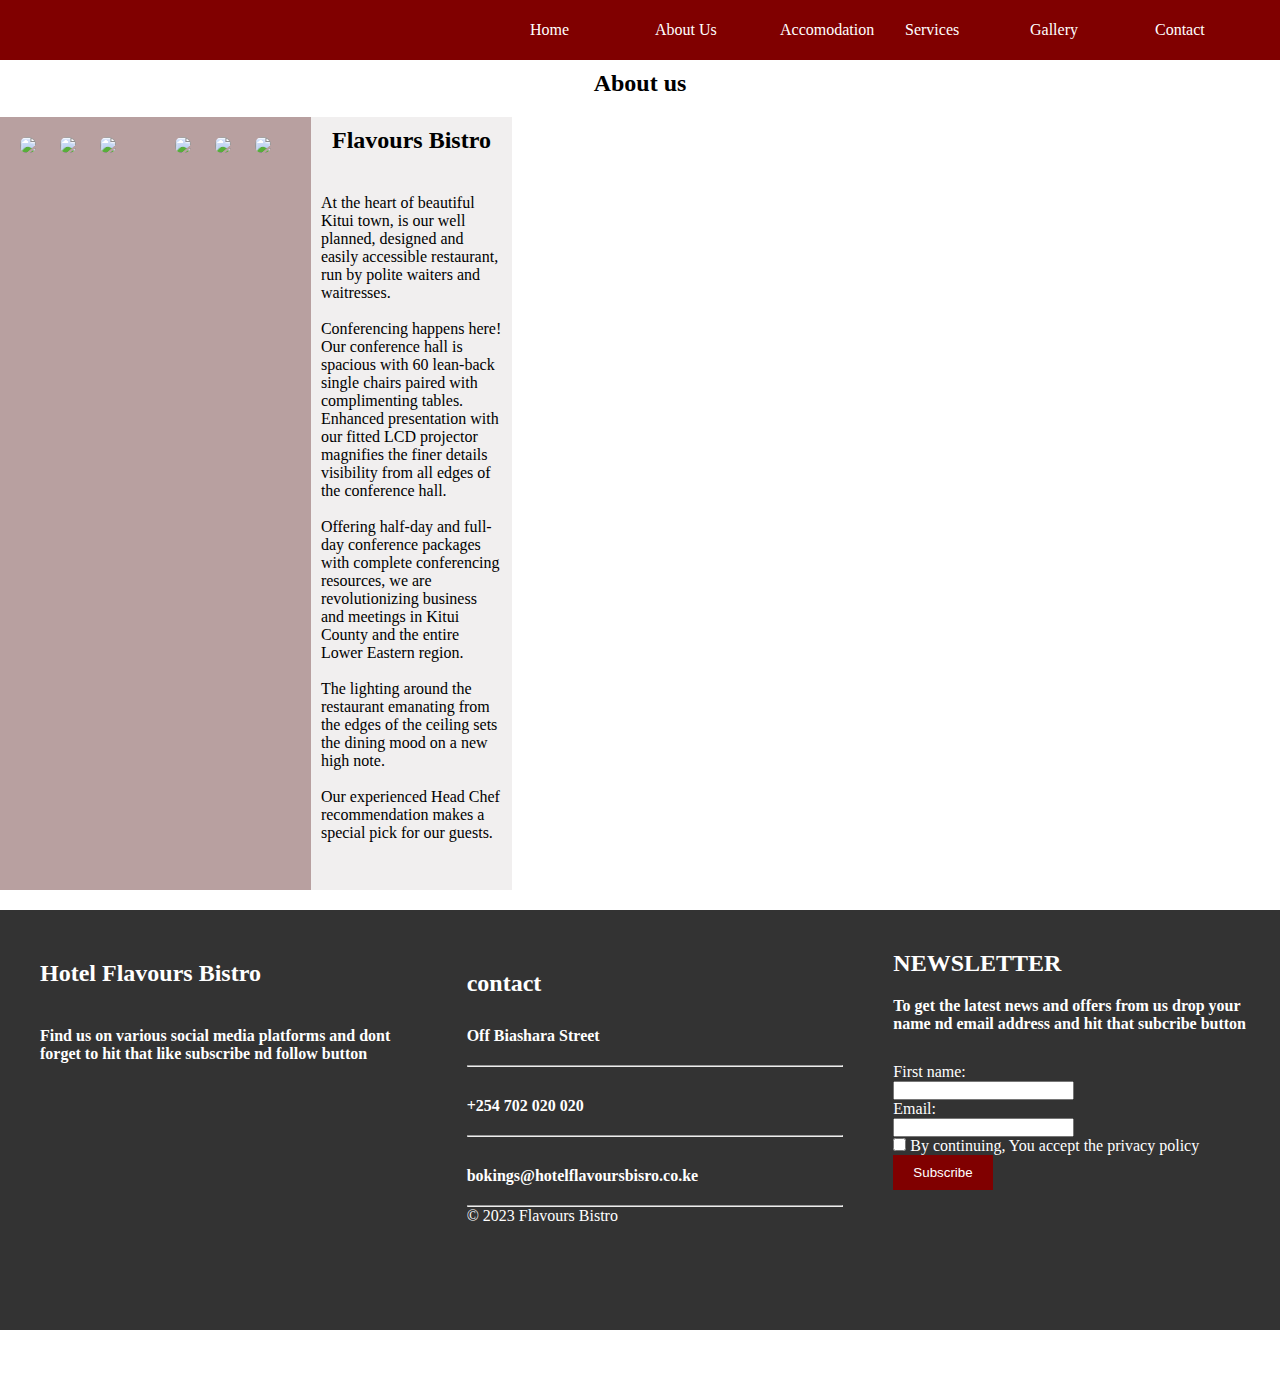
==== About Us.html @ c9ee5a9a "Add files via upload" ====
<!DOCTYPE html>
<html>
    <head>
        <title>webproject</title>
        <link rel="stylesheet" href="stylek.css">
    </head>
    <body>
        <div class="menu-bar">
            <ul>
                <li class="active"><a href="index.html">Home</a></li>
                <li><a href="About Us.html">About Us</a></li>
                
                            <li><a href="accomodation.html">Accomodation</a></li>
                            <li><a href="services.html">Services</a></li>
                            <li><a href="gallery.html">Gallery</a></li>
                <li><a href="contact.html">Contact</a></li>
                
    
                
                
            </ul>
        </div>
        <section id="about">
            <div class="about-container1"><h2>About us</h2></div>
            <div class="about-container2">
                
                <div class="about-left">
                    <div class="conf-images1">
                        <img src="/Assets/restaurant2.jpg" class="about-images1">
                        <img src="/Assets/restaurant3.jpg" class="about-images1">
                        <img src="/Assets/restaurant4.jpg" class="about-images1">
                    </div>        
                    <div class="conf-images2"> 
                        <img src="/Assets/food1.jpg" class="about-images2">
                        <img src="/Assets/restaurant5.jpg" class="about-images2">
                        <img src="/Assets/food1.jpg" class="about-images2">          
                </div>
                
                <div class="about-right">
                    <div class="about-container1"><h2>Flavours Bistro</h2></div>
                    <div class="about-text">At the heart of beautiful Kitui town, is our well planned, designed and easily accessible restaurant, run by polite waiters and waitresses.<br><br>
                         Conferencing happens here!
                        Our conference hall is spacious with 60 lean-back single chairs paired with complimenting tables. Enhanced presentation with our fitted LCD projector magnifies the finer details visibility from all edges of the conference hall.<br><br>
                        Offering half-day and full-day conference packages with complete conferencing resources, we are revolutionizing business and meetings in Kitui County and the entire Lower Eastern region.<br><br>
                        The lighting around the restaurant emanating from the edges of the ceiling sets the dining mood on a new high note.<br><br>
                        Our experienced Head Chef recommendation makes a special pick for our guests.<br><br>

                    </div>
                </div>
            </div>
        </section>


               
               <section id="bottom">
                <div class="footer">
                    <div class="fsec-1">
                        <h2>Hotel Flavours Bistro</h2>
                        <h4>Find us on various social media platforms and dont forget to hit that like subscribe nd follow button</h4>
                    </div>
                    <div class="fsec-2">
                        <h2>contact</h2>
                        <h4>Off Biashara Street</h4><hr>
                        <h4>+254 702 020 020</h4><hr>
                        <h4>bokings@hotelflavoursbisro.co.ke</h4><hr>
                        <p>&copy; 2023 Flavours Bistro</p>
                    </div>
                    <div class="fsec-3">
                        <h2>NEWSLETTER</h2>
                        <h4>To get  the latest news and offers from us drop your name nd email address and hit that subcribe button</h4>
                        <form>
                            <label for="fname">First name:</label><br>
                            <input type="text" id="fname" name="fname"><br>
                            <label for="Email">Email:</label><br>
                            <input type="Email" id="lname" name="lname"><br>
                            <input type="checkbox" id="vehicle1" name="vehicle1" value="Bike">
                            By continuing, You accept the privacy policy<br>
                            <button type="button" id="subscribeButton" style="background-color:maroon; color: #fff; padding: 10px 20px; border: none; cursor: pointer;">Subscribe</button>


                          </form>
                    </div>
                   
                </div>
            </div>
        </section>


    </body>
</html>
---- stylek.css ----
*{
    padding: 0;
    margin: 0;
    box-sizing: border-box
    @media (max-width: 768px) {
        
    }
    
    @media (max-width: 480px) {
        
    }
    
    
}
.menu-bar{
    width: 100%;
    background:maroon;
    display:block;
    min-height: 60px;
    
}
.menu-bar ul{
    float: right;
    display:inline-flex;
    text-decoration: none;
    list-style: none;
}
.menu-bar ul li{
    padding-right: 5px;
    width: 120px;
}
.menu-bar ul li a{
    text-decoration: none;
    line-height: 60px;
    color: #fff;
}
.menu-bar ul li a:hover{
    color: #fa0915;
}
.logo{
    width: 100px;
    padding-left: ;
}
.section-top{
    width: 100%;
    height: 600px;
    overflow: hidden;
    position: relative;
    background-image: url(/Assets/pexels-abbas-mohammed-3680912.jpg);
    background-position:center ;
    background-repeat: no-repeat;
    background-size: cover;
    text-align: center;
    justify-content: center;
    animation:  change 10s infinite  ease-in-out;
    background-attachment: fi;

}
.content{
    position: absolute;
    top: 50%;
    left: 50%;
    transform: translate(-50%, -50%);
    text-transform: uppercase;
    color: #fff;
}
.content a{
    background: rgb(235, 75, 75);
    padding: 10px 24px;
    text-decoration: none;
    font-size: 18px;
    border: 20px;
}
.content a:hover{
    background: #fa0915;
    color: #fff;
}
@keyframes change{
    20%
    {
        background-image: url(/Assets/confrence1.jpg);
    }
    
}
#top-1{
    width: 100%;
    text-transform: uppercase;
    min-height: 50px;
    line-height: 50px;
    justify-content: center;
    text-align: center;
    margin-bottom: 20px;
    
}

 

#sec-1{
    min-height: 500px;
    width: 100%;
    margin-top: 20px;
    margin-bottom: 100px;
    background: #b8a0a0;
}
.container-1{
    width: 49%;
    min-height: 400px;
    float: left;
}
.container-2{
    width: 49%;
    min-height: 450px;
    float:right;
    
}
.left-img{
    max-width: 89%;
    margin: auto;
    margin-top: 30px;
    margin-left: 30px;
}
.container-1h{
    margin-top: 80px;
    text-align: center;
    margin-bottom: 20px;
}
.container-1txt{
    text-align: center;
    margin-top: 20px;
    margin-bottom: 20px;
}
.container-1a{
    text-align: center;
    min-height: 80px;
    
    
}

.learn-more-button {
    display: inline-block;
    padding: 10px 20px;
    background-color: rgb(85, 27, 27);
    color: white;
    text-decoration: none;
    border-radius: 5px;
    font-weight: bold;
    transition: background-color 0.3s;
}


.learn-more-button:hover {
    background-color: rgb(243, 10, 10);
}

#sec-2{
    
    min-height: 250px;
    width: 100%;
    margin: auto;
    padding-left: 200px;
    margin-top: 20px;
    margin-bottom: 30px;

}
.sec-2rooms{
    background: #070000;
    width: 90%;
    min-height: 200px;
    justify-content: center;
    margin-top: 40px;
}
#sec-2 h2{
    text-align: center;
    margin-top: 30px;
    color: #fff;
    padding-top: 40px;
    
}
.sec-2rooms hr{
    width: 15%;
    justify-items: center;
    margin-bottom: 20px;
    margin: auto;
    border-width: 1.5px;
    color: maroon;
}
.sec-2rooms p{
    text-align: center;
    color: #fff;
    
}

.h2{
    margin-top: 30px;
    margin-bottom: 30px;
    
}
#sec-3{
    max-width: 100%;
    min-height: 600px;
    margin-top: 20px;
    background: #e9cece;
}
.container-3{
    width: 45%;
    float: left;
    min-height: 500px;
}
.ourmenu{
    margin-top: 10px;
    text-align: center;
}
.menuimg{
    background:red;
    min-height: 500px;
    background: url(/Assets/flavours\ menu.jpg);
    margin-left: 20px;
    margin-right: 20px;
    animation: change1  infinite 30s step-start ;
    padding-left: 5px;
    padding-right: 5px;
    width: 96%;
}
@keyframes change1{
    20%{
        background: url(/Assets/menu-steakhouse.png);
    }   
   
}
#accom-top{
    width: 100%;
    min-height: 200px;
    background: #F0F0F0;
    text-align: center;
    line-height: 200px;
    }
    #accom-top h1{
        text-decoration: underline;
        color: maroon;
    }
    #accom-sec1{
        width: 100%;
        min-height: 900px;
        margin-top: 20px;
        display: flex;
        justify-content: center;
        align-items: center;
    }
    #accom-sec1 div{
        height: 870px;
        width: 32%;
        margin: 20px;
        text-align: center;
        font-family: Arial, Helvetica, sans-serif;
        font-size: 16px;
    }
    #accom-sec1 div h4{
        color: #1f1d1d;
    }
    .standardsuite {
        text-align: left;
        font-weight: bold;
    }
    .standardsuite h2{
        text-align: left;
        font-weight: bold;
        padding-left: 20px;
    }
    .standardsuite h4{
        text-align: left;
        font-weight: bold;
        padding-left: 20px;
    }
    .deluxe {
        text-align: left;
        font-weight: bold;
    }
    .deluxe h2{
        text-align: left;
        font-weight: bold;
        padding-left: 20px;
    }
    .deluxe h4{
        text-align: left;
        font-weight: bold;
        padding-left: 20px;
    }
    .twinsuite {
        text-align: left;
        font-weight: bold;
    }
    .twinsuite h2{
        text-align: left;
        font-weight: bold;
        padding-left: 20px;
    }
    .twinsuite h4{
        text-align: left;
        font-weight: bold;
        padding-left: 20px;
    }
    #accom-sec2{
        width: 100%;
        min-height: 900px;
        margin-top: 20px;
        display: flex;
        justify-content: center;
        align-items: center;
    }
    #accom-sec2 div{
        height: 870px;
        width: 32%;
        margin: 20px;
        text-align: center;
        font-family: Arial, Helvetica, sans-serif;
        font-size: 16px;        
    }
    #accom-sec2 div h4{
        color: #1f1d1d;
    }
    .executivesuite {
        text-align: left;
        font-weight: bold;
    }
    .executivesuite h2{
        text-align: left;
        font-weight: bold;
        padding-left: 20px;
    }
    .executivesuite h4{
        text-align: left;
        font-weight: bold;
        padding-left: 20px;
        font-family: Arial, Helvetica, sans-serif;
        font-size: 16px;
    }
    .honeymoonerssuite {
        text-align: left;
        font-weight: bold;
    }
    .honeymoonerssuite h2{
        text-align: left;
        font-weight: bold;
        padding-left: 20px;
    }
    .honeymoonerssuite h4{
        text-align: left;
        font-weight: bold;
        padding-left: 20px;
    }
    .time-p{
        text-align: center;
        margin-top: 20px;
    }
    .rooms-cost {
        display: inline-block;
        padding: 10px 20px;
        background-color: maroon;
        color: white;
        text-decoration: none;
        border-radius: 5px;
        font-weight: bold;
        transition: background-color 0.3s;
    }
    .view-rooms{
        background: rgb(235, 75, 75);
        padding: 10px 24px;
        text-decoration: none;
        font-size: 18px;
        border: 20px;
    }
    .view-rooms:hover{
        background: #fa0915;
        color: #fff;
    }
    .footer {
        width: 100%;
        height: 400px;
        background-color: #333;
        color: #fff; 
        text-align: center; 
        padding: 10px; 
        display: flex;
        
    }
    .footer div{
        height: 450px;
        width: 32%;
        margin: 20px;
        text-align:left;
        padding-left: 10px;
               
    }
    .fsec-1 h2{
        margin-top: 20px;
        text-align: left;
    }.fsec-1 h4{
        margin-top: 40px;
        text-align:left;
    }
    .fsec-2 h2{
        margin-top: 30px;
        text-align: left;
    }.fsec-2 h4{
        margin-top: 30px;
        text-align: left;
        margin-bottom: 20px;
    }
    .fsec-3 h2{
        margin-top: 10px;
        text-align: left;
    }.fsec-3 h4{
        margin-top: 20px;
        text-align:left;
    }
    .fsec-3 form{
        margin-top: 30px;
    }
    #contact{
        width: 100%;
        min-height: 500px;
        background-color: aqua;
    }
   #contact-top{
    width: 100%;
    height: 700px;


   }
   .content-1{
    margin-top:80px;
    width:100%;
    justify-content:center ;
   }
   .content-1 h2{
    color: #ee0606;
    padding-bottom:20px ;
   }
   .content-1 p{
    padding-left: 20%;
    padding-right: 20%;
    text-align: center;
   }
   .content-2{
    display: flex;
   }
  
  .container-4{
    width:49%;
    padding: 20px;
    float: right;  
    
}
.hotelfaqs{
    text-align: center;
    margin-bottom: 20px;
    
}
.faq {
    margin-bottom: 50px;
    margin-left: 10px;
    font-family: Arial, Helvetica, sans-serif;
    font-size: 16px;
    text-align: left;
}

.question {
    font-weight: bold;
    margin-bottom: 10px;
}

.answer {
    display: none;
}

.icon {
    font-size: 20px;
    margin-right: 10px;
    color: #007bff;
}

.faq.open .answer {
    display: block;
}

.faq.open .question::before {
    content: "\f107"; 
}

.faq .question::before {
    content: "\f106"; 
}


.faq.open .question {
    color:black;
}
.gallery_section {
    width: 100%;
    height: auto;
    padding: 90px 10%;
    background-color: #fff;
}
.gallery_section .heading {
    font-size: 20px;
    margin-bottom: 4px;
    text-align: center;
}
.gallery_section .para {
    font-size: 14px;
    margin-bottom: 52px;
    text-align: center;
}
.gallery_container {
    width: 100%;
    display: grid;
    grid-template-columns: repeat(4, 1fr);
    grid-gap: 40px;
}
.gallery_card {
    position: relative;
    border-radius: 7px;
    overflow: hidden;
}
.gallery_card img {
    width: 100%;
    height: 100%;
    transition: all .6s ease;
}
.gallery_card h4 {
    position: absolute;
    bottom: 38px;
    left: 20px;
    font-size: 16px;
    cursor: pointer;
    transition: all .6s ease;
}
.gallery_card:hover h4 {
    color: var(--btn);
}
.gallery_card:hover img {
    opacity: .4;
    transform: scale(1.09);
}
.gallery_card p {
    position: absolute;
    bottom: 20px;
    left: 20px;
    font-size: 13px;
}
@media only screen and (min-width:860px) and (max-width:1060px) {
    .gallery_section {
        padding: 90px 5%;
    }
    .gallery_container {
        grid-template-columns: repeat(3, 1fr);
    }
}
@media only screen and (max-width:860px) {
    .gallery_container {
        grid-template-columns: repeat(2, 1fr);
    }
}
@media only screen and (max-width:620px) {
    .gallery_container {
        grid-template-columns: repeat(1, 1fr);
    }
}
#services{
    width: 100%;
    min-height: 600px;
    margin-top: 10px;
    margin-bottom: 10px;
}
.services-1 h2{
    text-align: center;
    margin-bottom: 20px;
}
.services-2{
    width: 100%;
    min-height:500px ;
    display: flex;
}
.container-1s{
width: 40%;
min-height: 450px;
margin: 20px;
display: flex;

background-color: #b8a0a0;
}
.container-2s{
    width: 60%;
    min-height: 450px;
    margin: 10px;
    background-color: #f1efef;
    padding: 30px;
}
.confrence h2{
    text-align: center;
    margin-bottom: 20px;
}
.conf-text{
    margin-bottom: 20px;
    padding: 10px;
    margin-top: 30px;

}
.conf-images1{
    width: 48%;    
    width: 200px;
    margin: 10px;
    border-radius: 7px;
}
.conf-images2{
    width: 48%;
    width: 200px;
    margin: 10px;
    border-radius: 7px;
}
.rest-text{
    margin-bottom: 20px;
    padding: 10px;
    margin-top: 30px;
}
.destination{ 
    min-height: 500px;
    background: url(/Assets/dest1.jpg);
    width: 50%;
    background-position: cover;
    background-size: cover;
    position: relative;
    justify-content: center;
}
#about{
    width: 100%;
    min-height: 320px;
}
.about-container1{
    text-align: center;
    margin-top: 10px;
    margin-bottom:20px ;
    width:100% ;
}
.about-container2{
    display: flex;
    margin-bottom: 20px;
}
.about-left{
    width: 40%;
    min-height: 500px;
    background-color: #b8a0a0;
    display: flex;
    float: left;
}
.about-right{
    width: 58%;
    min-height: 500px;
    background-color:  #f1efef;
    float: right;
}
.about-images1{
    width: 48%;    
    width: 200px;
    margin: 10px;
    border-radius: 7px;
}
.about-images2{
    width: 48%;
    width: 200px;
    margin: 10px;
    border-radius: 7px;
}
.about-text{
    margin-bottom: 20px;
    padding: 10px;
    margin-top: 30px;
}
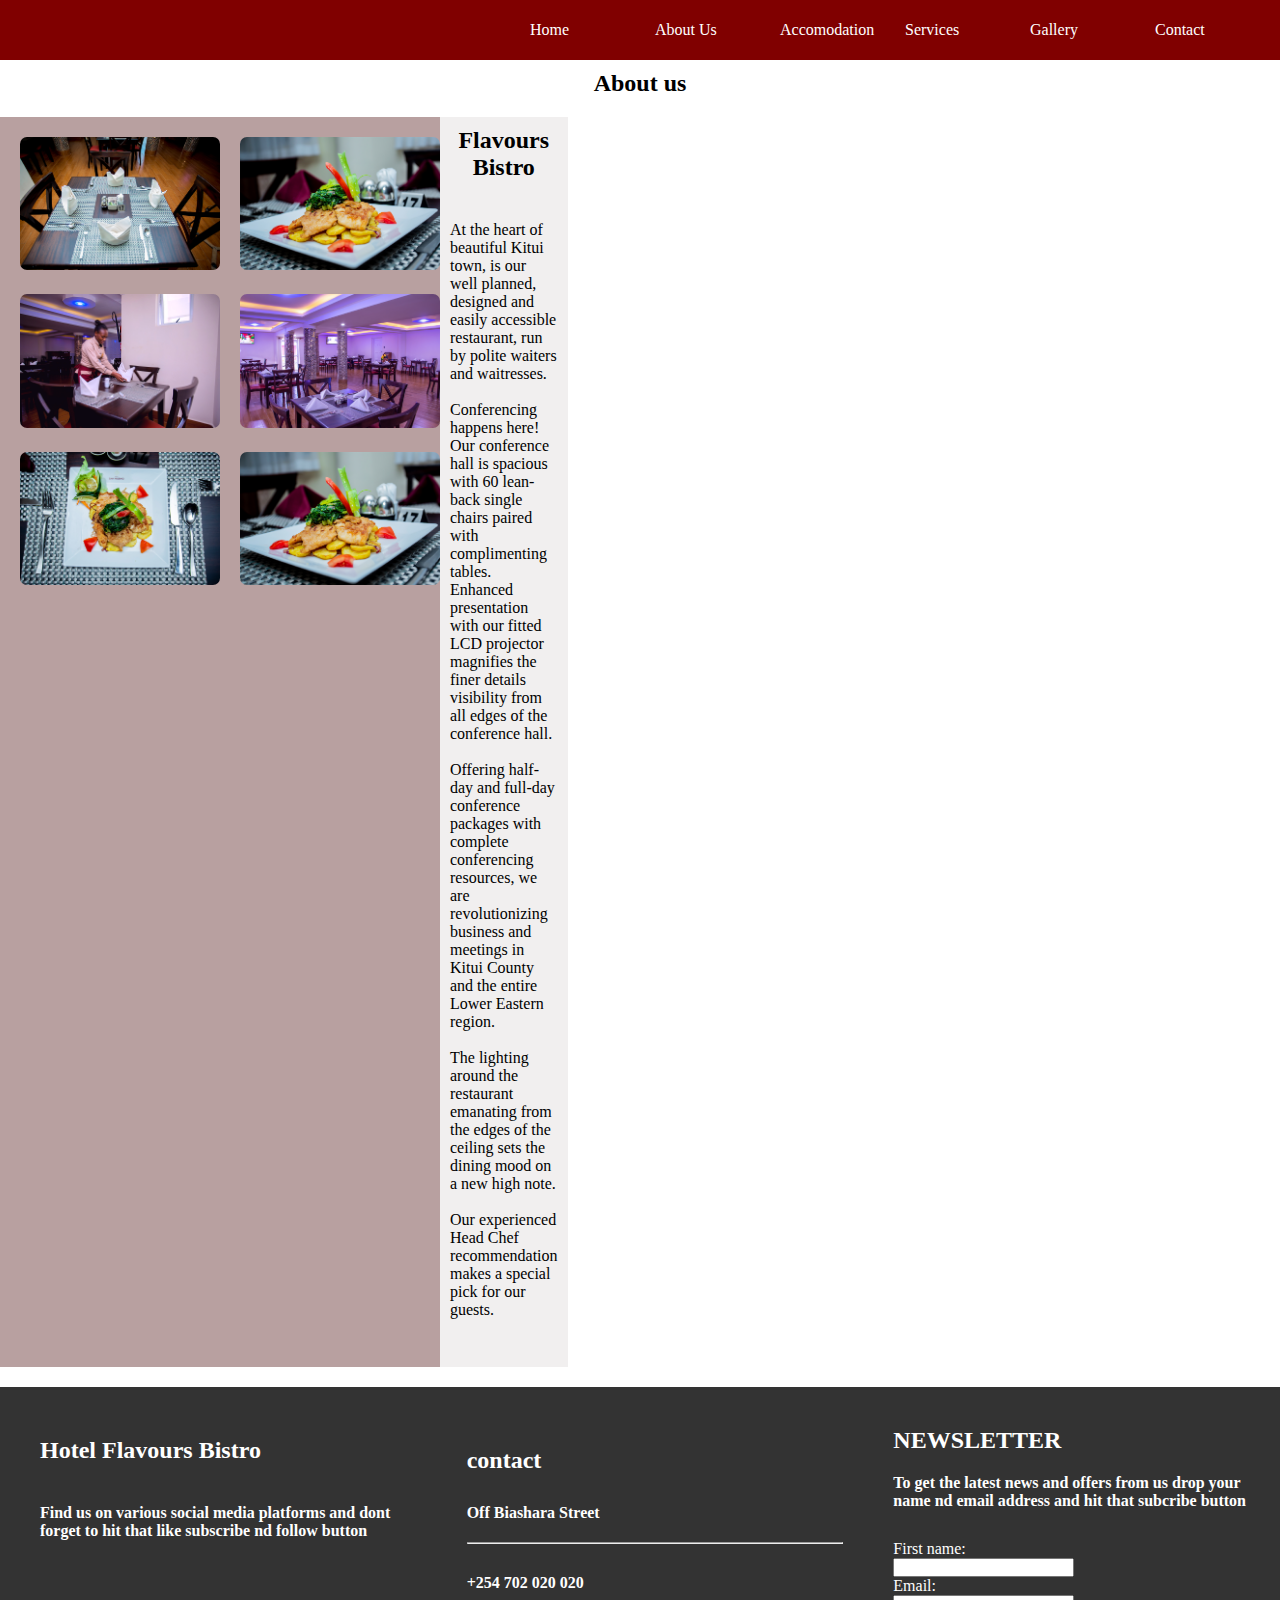
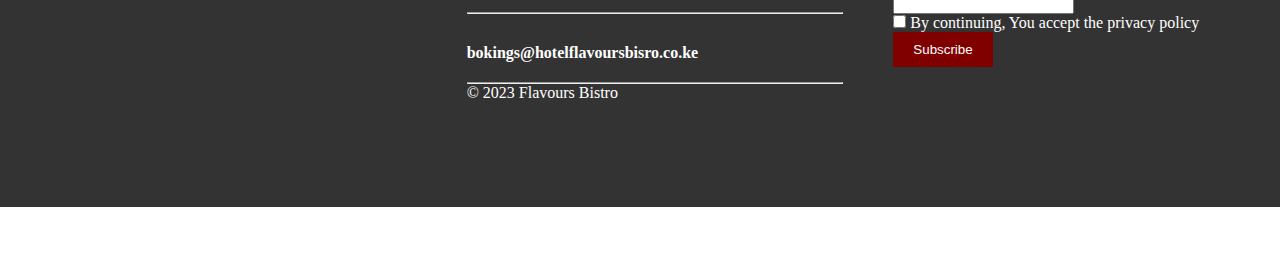
==== commit 97435df5: "Update About Us.html" ====
--- a/About Us.html
+++ b/About Us.html
@@ -26,14 +26,14 @@
                 
                 <div class="about-left">
                     <div class="conf-images1">
-                        <img src="/Assets/restaurant2.jpg" class="about-images1">
-                        <img src="/Assets/restaurant3.jpg" class="about-images1">
-                        <img src="/Assets/restaurant4.jpg" class="about-images1">
+                        <img src="Assets/restaurant2.jpg" class="about-images1">
+                        <img src="Assets/restaurant3.jpg" class="about-images1">
+                        <img src="Assets/restaurant4.jpg" class="about-images1">
                     </div>        
                     <div class="conf-images2"> 
-                        <img src="/Assets/food1.jpg" class="about-images2">
-                        <img src="/Assets/restaurant5.jpg" class="about-images2">
-                        <img src="/Assets/food1.jpg" class="about-images2">          
+                        <img src="Assets/food1.jpg" class="about-images2">
+                        <img src="Assets/restaurant5.jpg" class="about-images2">
+                        <img src="Assets/food1.jpg" class="about-images2">          
                 </div>
                 
                 <div class="about-right">
@@ -87,4 +87,4 @@
 
 
     </body>
-</html>+</html>
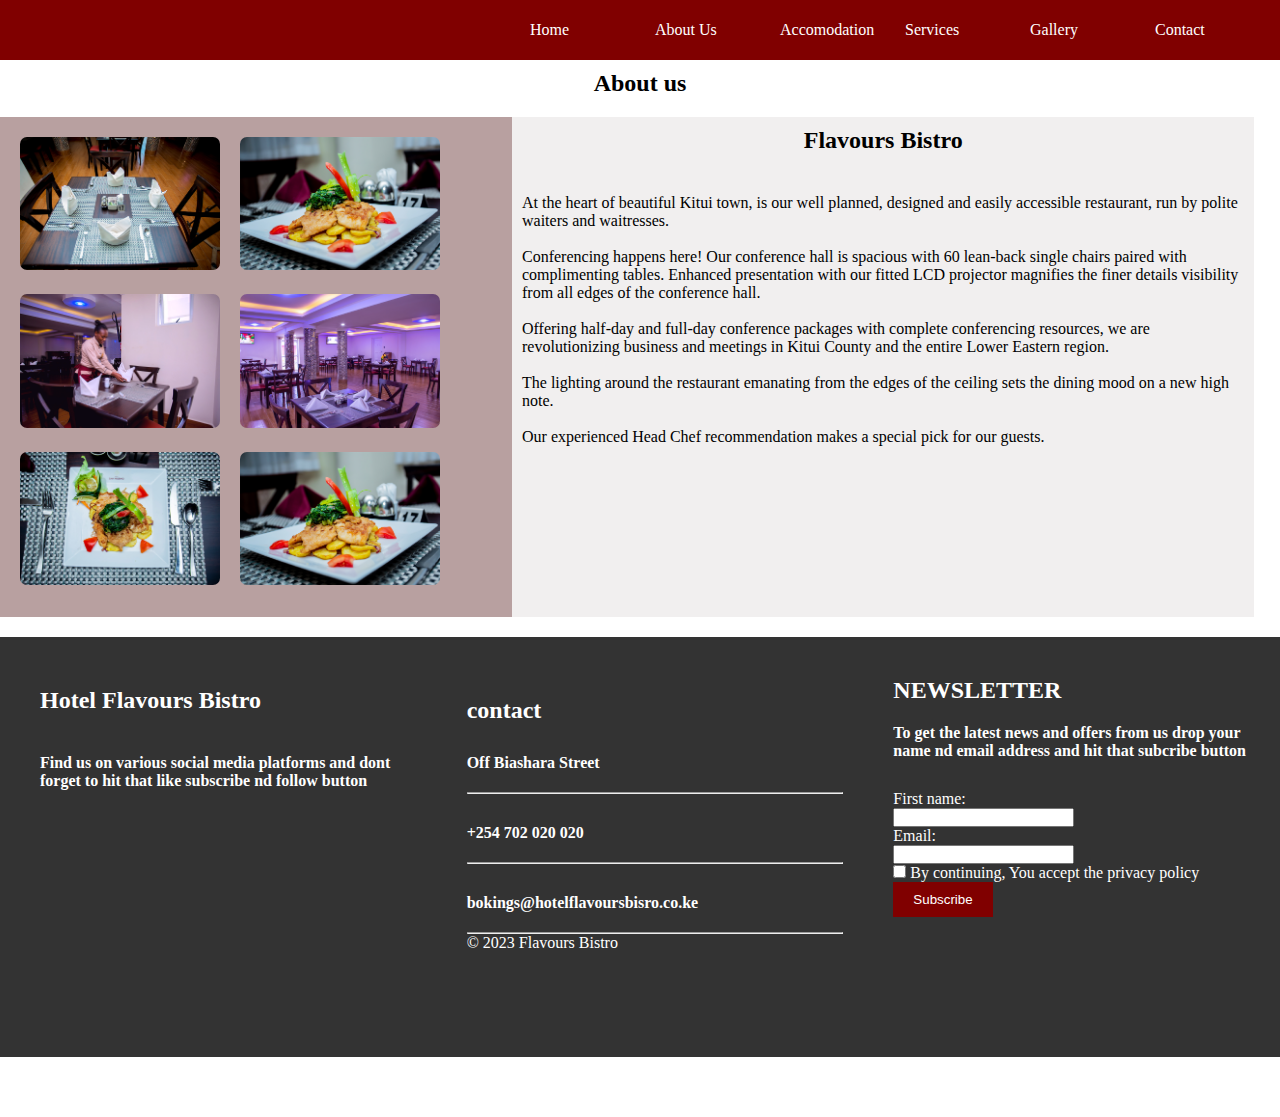
==== commit a46424c2: "Update About Us.html" ====
--- a/About Us.html
+++ b/About Us.html
@@ -36,6 +36,8 @@
                         <img src="Assets/food1.jpg" class="about-images2">          
                 </div>
                 
+                
+                </div>
                 <div class="about-right">
                     <div class="about-container1"><h2>Flavours Bistro</h2></div>
                     <div class="about-text">At the heart of beautiful Kitui town, is our well planned, designed and easily accessible restaurant, run by polite waiters and waitresses.<br><br>
@@ -46,7 +48,6 @@
                         Our experienced Head Chef recommendation makes a special pick for our guests.<br><br>
 
                     </div>
-                </div>
             </div>
         </section>
 
--- a/stylek.css
+++ b/stylek.css
@@ -46,7 +46,7 @@
     height: 600px;
     overflow: hidden;
     position: relative;
-    background-image: url(/Assets/pexels-abbas-mohammed-3680912.jpg);
+    background-image: url(Assets/pexels-abbas-mohammed-3680912.jpg);
     background-position:center ;
     background-repeat: no-repeat;
     background-size: cover;
@@ -78,7 +78,7 @@
 @keyframes change{
     20%
     {
-        background-image: url(/Assets/confrence1.jpg);
+        background-image: url(Assets/confrence1.jpg);
     }
     
 }
@@ -213,7 +213,7 @@
 .menuimg{
     background:red;
     min-height: 500px;
-    background: url(/Assets/flavours\ menu.jpg);
+    background: url(Assets/flavoursmenu.jpg);
     margin-left: 20px;
     margin-right: 20px;
     animation: change1  infinite 30s step-start ;
@@ -223,7 +223,7 @@
 }
 @keyframes change1{
     20%{
-        background: url(/Assets/menu-steakhouse.png);
+        background: url(Assets/menu-steakhouse.png);
     }   
    
 }
